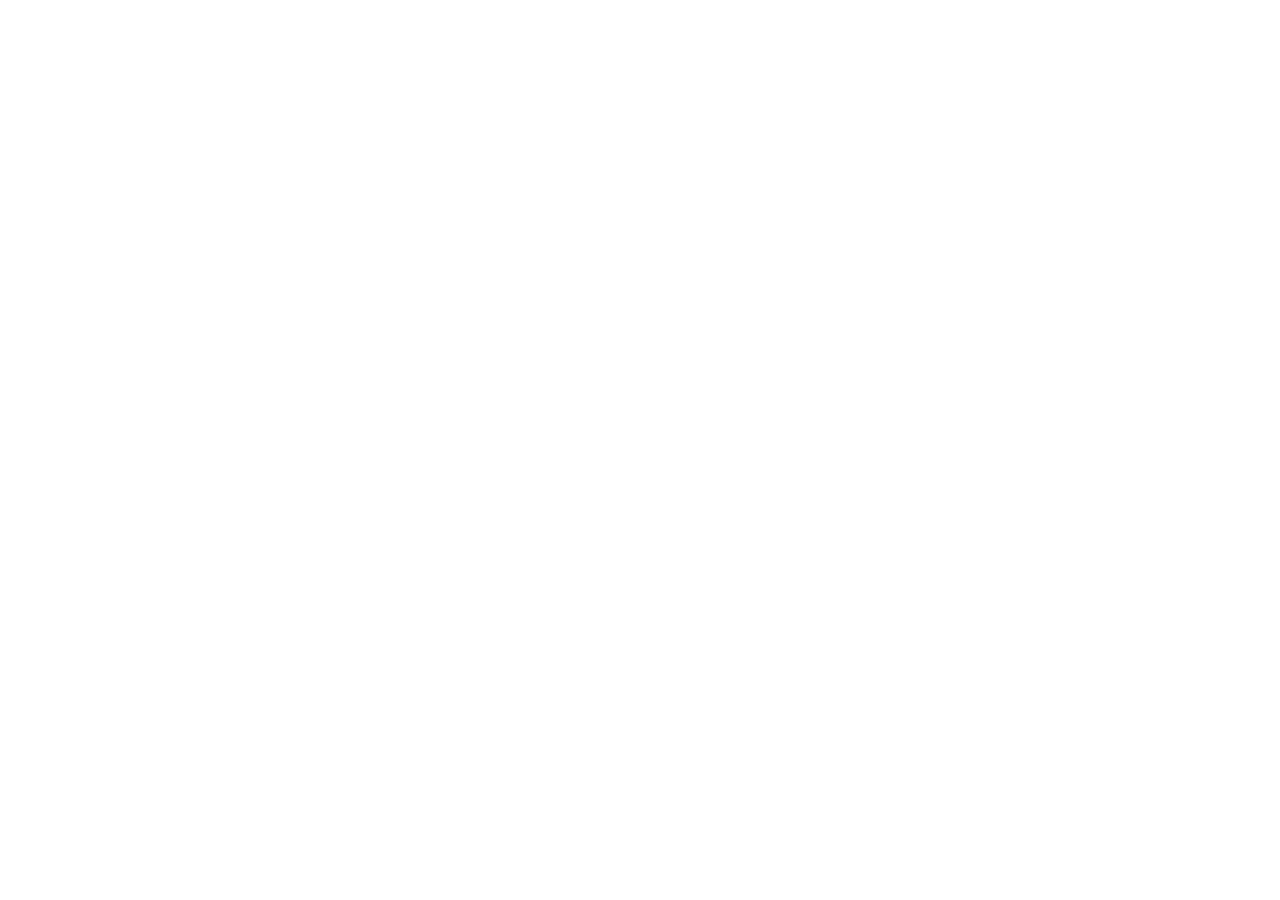
==== index.html @ 1c02e85c "Initial commit" ====
<!DOCTYPE html>
<html lang="en">
<head>
    <meta charset="UTF-8">
    <meta name="viewport" content="width=device-width, initial-scale=1.0">
    <title>Eventos</title>
</head>
<div id="header"></div>
<div id="content"></div>
<div id="footer"></div>
<body>
    
<script>
    const xhttp = new XMLHttpRequest();
    
    displayNextEvents();

    function displayEvents(evs)
    {   
        let ctx = document.getElementById("content");
        let eventCount = evs.length;
        for(let i=0;i<eventCount;i++)
        {
            const para = document.createElement("p");
            const textNode = document.createTextNode(JSON.stringify(evs[i]));
            para.append(textNode);
            
            ctx.append(para);
        }
    }

    async function displayNextEvents()
    {
        let events = await getNextEvents();
        displayEvents(events.events);
    }
    
    async function getNextEvents()
    {
        const response = await fetch("https://magno.di.uevora.pt/tweb/t1/events");
        const data = await response.json();
        return data.ok ? data : null;
    }

    
</script>
</body>
</html>
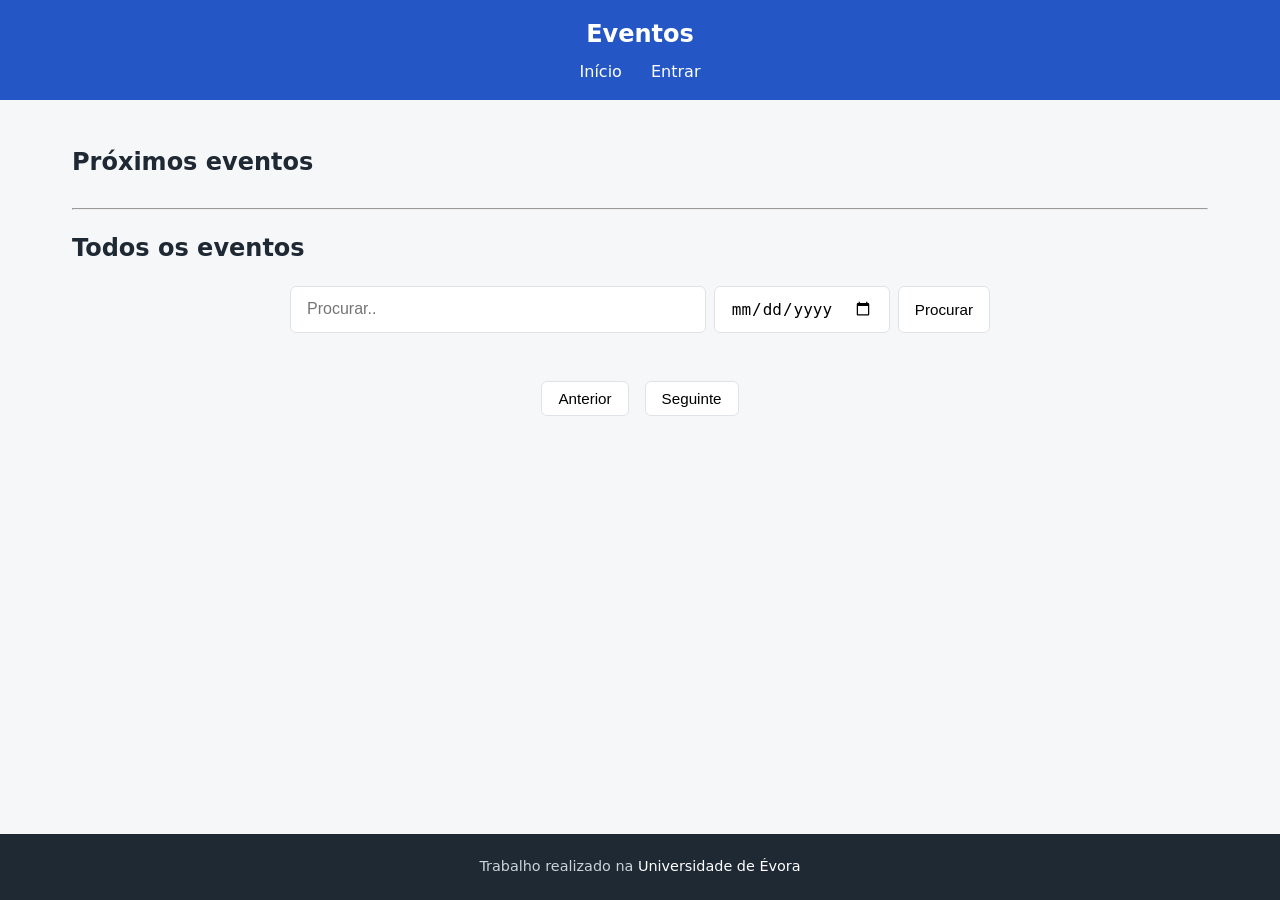
==== commit f1104b7a: "New files" ====
--- a/index.html
+++ b/index.html
@@ -1,48 +1,205 @@
 <!DOCTYPE html>
-<html lang="en">
+<html lang="pt-PT">
 <head>
     <meta charset="UTF-8">
     <meta name="viewport" content="width=device-width, initial-scale=1.0">
     <title>Eventos</title>
+    <link rel="stylesheet" href="css/style.css">
 </head>
-<div id="header"></div>
-<div id="content"></div>
-<div id="footer"></div>
+
+
 <body>
-    
+    <div id="header">
+        <h1>Eventos</h1>
+        <nav>
+            <a href="index.html">Início</a>
+            <a href="agente.html" id="agentLink" class="hidden">Área do Agente</a>
+            <a href="login.html">Entrar</a>
+        </nav>
+    </div>
+    <div id="content">
+
+        <h2>Próximos eventos</h2>
+        <div id="events"></div>
+        <hr>
+        <h2>Todos os eventos</h2>
+        <div id="searchBar">
+            <input type="text" placeholder="Procurar.." id="searchValue" />
+            <input type="date" id="searchDate"/>
+            <button onclick="searchEvent()">Procurar</button>
+        </div>
+        <div id="allEvents"></div>
+        <div id="pagination">
+            <button onclick="changePage(-1)">Anterior</button>
+            <button onclick="changePage(1)">Seguinte</button>
+        </div>
+    </div>
+    <div id="footer">
+        <p>Trabalho realizado na <a href="https://www.uevora.pt">Universidade de Évora</a></p>
+    </div>
+<script src="js/auth.js"></script>
 <script>
+    if(isAgent(getCookie())) document.getElementById("agentLink").classList.remove("hidden");
     const xhttp = new XMLHttpRequest();
     
+    let page = 1;
     displayNextEvents();
-
-    function displayEvents(evs)
+    displayAllEvents();
+
+    function changePage(n)
+    {
+        if(page + n < 1) return;
+        page += n;
+        displayAllEvents();
+    }
+
+    function displayEvents(evs, target = "allEvents")
     {   
-        let ctx = document.getElementById("content");
+        let ctx = document.getElementById(target);
+        
         let eventCount = evs.length;
+        
+        ctx.replaceChildren();
         for(let i=0;i<eventCount;i++)
         {
-            const para = document.createElement("p");
-            const textNode = document.createTextNode(JSON.stringify(evs[i]));
-            para.append(textNode);
+            let id = evs[i].id;
+            let nome = evs[i].name;
+            let location = evs[i].location;
+            let address = location.address;
+            let lat = location.lat;
+            let lng = location.lng;
+            let datetime = evs[i].datetime;
+            let duration = evs[i].duration;
+            let description = evs[i].description;
+            let agent_id = evs[i].agent_id;
+            let durationStr = duration/60;
+            durationStr = durationStr + "h";
+            const campos = [
+                ["Localização:", address],
+                ["Data:", datetime],
+                ["Duração:", durationStr],
+                ["Descrição:", description]
+            ];
+
+            const card = document.createElement("div");
+            card.className = "event";
+            const h2 = document.createElement("h2");
+            const link = document.createElement("a");
+            link.href = `event.html?id=${id}`;
+            link.textContent = nome;
+            h2.append(link);
+            card.append(h2);
+            for(let [label, value] of campos){
+                const p = document.createElement("p");
+                const span = document.createElement("span");
+                span.className = "label";
+                span.textContent = label + " ";
+                p.append(span, value);
+                card.append(p);
+            }
+            ctx.append(card);
+        }
+    }
+    async function searchEvent()
+    {
+        let ctx = document.getElementById("searchDate");
+        searchDate = ctx.value;
+        ctx = document.getElementById("searchValue");
+        searchText = ctx.value;
+
+        
+
+        if(searchText === "" && searchDate === ""){
+            displayAllEvents();
+        }
+        else{
+            if(searchDate!=""){
+                var evdate = await searchEventDate(searchDate);
+            }
+            if(searchText!=""){
+                var evname = await searchEventName(searchText);
+            }
+            if(evname===undefined && evdate===undefined){
+                displayAllEvents();
+            }
+            else if(evname===undefined && evdate !=undefined){
+                displayEvents(evdate);
+            }
+            else if(evname!="undefined" && evdate === undefined)
+            {
+                displayEvents(evname);
+            }
+            else if(evname !=undefined && evdate != undefined)
+            {
+                let ids = new Set(evdate.map(event => event.id));
+                let intersection = evname.filter(ev => ids.has(ev.id));
+                displayEvents(intersection);
+            }
             
-            ctx.append(para);
-        }
+        }
+
+
+        
+        
+    }
+
+    async function searchEventDate(date)
+    {
+        let events = await getSearchEvent(date, true);
+
+        return events.items;
+    }
+
+    async function searchEventName(name)
+    {
+        let events = await getSearchEvent(name, false);
+
+        return events.items;
     }
 
     async function displayNextEvents()
     {
         let events = await getNextEvents();
-        displayEvents(events.events);
+        displayEvents(events.events, "events");
     }
     
+    async function getSearchEvent(sv, date)
+    {
+        const response = await fetch('https://magno.di.uevora.pt/tweb/t1/search', {
+            method:'POST',
+            body: JSON.stringify(date ? { d: sv } : { q:sv })
+        });
+        const data = await response.json();
+        return data.ok ? data : null;
+    }
+
+    async function displayAllEvents()
+    {
+        let events = await getAllEvents(page);
+        if(events.items.length == 0 && page > 1){ page--; return; }
+        displayEvents(events.items);
+    }
+    async function getAllEvents(pg)
+    {
+        const response = await fetch('https://magno.di.uevora.pt/tweb/t1/events',{
+            method:'POST',
+            body: JSON.stringify({ page: pg })
+        }
+        );
+        const data = await response.json();
+        console.log(data);
+        return data.ok ? data : null;
+    }
     async function getNextEvents()
     {
-        const response = await fetch("https://magno.di.uevora.pt/tweb/t1/events");
+        const response = await fetch('https://magno.di.uevora.pt/tweb/t1/events'
+        );
         const data = await response.json();
+        console.log(data);
         return data.ok ? data : null;
     }
 
     
 </script>
 </body>
-</html>+</html>
--- a/css/style.css
+++ b/css/style.css
@@ -0,0 +1,139 @@
+:root {
+    --bg: #f6f7f9;
+    --card: #ffffff;
+    --line: #dfe3e8;
+    --text: #1f2933;
+    --muted: #6b7785;
+    --accent: #2457c5;
+}
+* { box-sizing: border-box; }
+
+body {
+    margin: 0;
+    min-height: 100vh;
+    display: flex;
+    flex-direction: column;
+    font-family: system-ui, -apple-system, "Segoe UI", sans-serif;
+    background: var(--bg);
+    color: var(--text);
+    line-height: 1.5;
+}
+a { color: var(--accent); text-decoration: none; }
+a:hover { text-decoration: underline; }
+
+/* Cabeçalho */
+#header {
+    background: var(--accent);
+    color: #fff;
+    padding: 1rem 2rem;
+    display: flex;
+    justify-content: space-between;
+    align-items: center;
+    flex-wrap: wrap;
+    gap: 1rem;
+}
+#header h1 { margin: 0; font-size: 1.5rem; }
+#header nav a { color: #fff; margin-left: 1.25rem; font-weight: 500; }
+
+/* Conteúdo principal: ocupa o espaço disponível */
+#content { flex: 1; width: 100%; padding: 1.5rem 2rem; }
+
+#status {
+    margin: 0 0 1rem;
+    padding: .5rem .75rem;
+    background: #e8eefb;
+    border-left: 4px solid var(--accent);
+    font-size: .9rem;
+}
+#status.error { background: #fdecea; border-color: #c62828; }
+
+/* Pesquisa */
+#search {
+    width: 100%;
+    padding: .75rem 1rem;
+    font-size: 1rem;
+    border: 1px solid var(--line);
+    border-radius: 6px;
+    background: var(--card);
+    margin-bottom: 1.25rem;
+}
+#search:focus { outline: 2px solid var(--accent); }
+
+/* Lista de eventos */
+#events, #allEvents {
+    display: grid;
+    grid-template-columns: repeat(auto-fill, minmax(220px, 1fr));
+    gap: 1rem;
+}
+.event {
+    background: var(--card);
+    border: 1px solid var(--line);
+    border-radius: 8px;
+    padding: 1rem 1.25rem;
+}
+.event h2 { margin: 0 0 .5rem; font-size: 1.15rem; }
+.event p { margin: .2rem 0; }
+.label { color: var(--muted); font-size: .85rem; }
+.empty { color: var(--muted); padding: 2rem; text-align: center; grid-column: 1 / -1; }
+
+/* Paginação */
+#pagination { display: flex; justify-content: center; align-items: center; gap: 1rem; margin-top: 1.5rem; }
+button {
+    padding: .5rem 1rem;
+    border: 1px solid var(--line);
+    border-radius: 6px;
+    background: var(--card);
+    font-size: .95rem;
+    cursor: pointer;
+}
+button:hover { border-color: var(--accent); }
+
+/* Detalhes */
+#detail-card {
+    background: var(--card);
+    border: 1px solid var(--line);
+    border-radius: 8px;
+    padding: 1.25rem 1.5rem;
+    margin-top: 1rem;
+}
+#detail-card h2 { margin-top: 0; }
+#map { width: 100%; height: 350px; margin-top: 1rem; border: 1px solid var(--line); border-radius: 8px; background: #e9edf2; }
+
+#comments { margin-top: 1.5rem; }
+.comment { background: var(--card); border: 1px solid var(--line); border-radius: 6px; padding: .6rem .9rem; margin-bottom: .5rem; }
+#comment-form { display: flex; gap: .5rem; margin-top: .75rem; }
+#comment-text { flex: 1; padding: .6rem; border: 1px solid var(--line); border-radius: 6px; font-size: 1rem; }
+
+/* Rodapé */
+#footer { background: #1f2933; color: #cbd2d9; padding: 1.25rem 2rem; font-size: .9rem; }
+#footer p { margin: .15rem 0; }
+#footer a { color: #fff; }
+
+.hidden { display: none; }
+
+/* ---------- Centragem ---------- */
+#header { justify-content: center; flex-direction: column; text-align: center; gap: .5rem; }
+#header nav a { margin: 0 .75rem; }
+
+#content { max-width: 1200px; margin: 0 auto; }
+#search { display: block; max-width: 700px; margin: 0 auto 1.5rem; }
+#status { text-align: center; }
+
+#events, #allEvents { justify-content: center; }
+.event { text-align: center; }
+
+#back { display: block; text-align: center; }
+#detail-card { max-width: 800px; margin: 1rem auto; text-align: center; }
+#map { display: block; max-width: 800px; margin: 1rem auto; }
+#comments { max-width: 800px; margin: 1.5rem auto; text-align: center; }
+.comment { text-align: left; }
+
+#footer { text-align: center; }
+
+/* ---------- Barra de pesquisa ---------- */
+#searchBar { display: flex; flex-wrap: wrap; gap: .5rem; max-width: 700px; margin: 0 auto 1.5rem; }
+#searchBar input, #detail-card input { padding: .75rem 1rem; font-size: 1rem; border: 1px solid var(--line); border-radius: 6px; background: var(--card); }
+#searchBar input:focus, #detail-card input:focus { outline: 2px solid var(--accent); }
+#detail-card input { display: block; width: 100%; max-width: 300px; margin: 0 auto .75rem; }
+#searchValue { flex: 1 1 200px; }
+#detail-card button { margin: 0 .25rem; }
